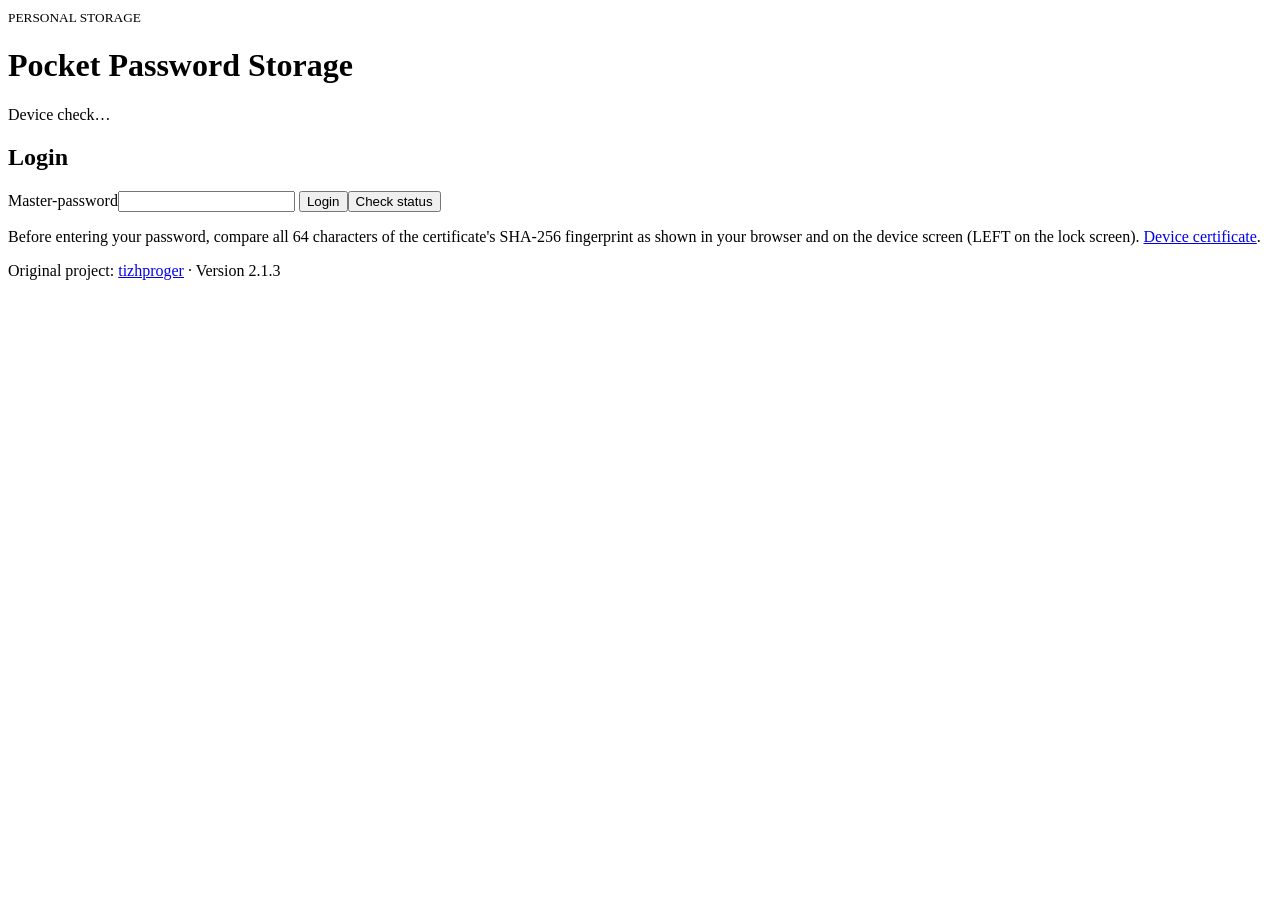
==== web/index.html @ 29c74db5 "Update project structure and code to version 2.1.3" ====
<!doctype html>
<html lang="en"><head><meta charset="utf-8"><meta name="viewport" content="width=device-width,initial-scale=1"><title>Pocket Password Storage</title><link rel="stylesheet" href="/style.css"><script src="/script.js" defer></script></head>
<body><header><div><small>PERSONAL STORAGE</small><h1>Pocket Password Storage</h1></div><span id="connection">Device check…</span></header>
<main><p id="notice" role="status" aria-live="polite"></p>
<section id="auth"><h2 id="authTitle">Login</h2><p id="authHelp"></p>
<form id="authForm"><label>Master-password<input id="master" type="password" required maxlength="128" autocomplete="current-password"></label>
<label id="confirmationLabel" hidden>Repeat master-password<input id="masterConfirm" type="password" maxlength="128" autocomplete="new-password"></label>
<label id="codeLabel" hidden>Code from the device screen<input id="setupCode" maxlength="8" autocomplete="off" spellcheck="false"></label>
<button id="authSubmit">Login</button><button type="button" id="checkStatus" class="secondary">Check status</button></form>
<div id="authProgress" class="progressNotice" role="status" aria-live="polite" aria-atomic="true" hidden><span class="spinner" aria-hidden="true"></span><span id="authProgressText"></span></div>
<p class="hint">Before entering your password, compare all 64 characters of the certificate's SHA-256 fingerprint as shown in your browser and on the device screen (LEFT on the lock screen). <a href="/device.crt">Device certificate</a>.</p></section>
<section id="vault" hidden><nav><button id="add">Add record</button><button id="refresh" class="secondary">Refresh</button><button id="backup" class="secondary">Backup</button><label class="fileButton">Import<input id="importFile" type="file" accept=".json,application/json"></label><button id="restore" class="secondary">Restore the previous snapshot</button><button id="settings" class="secondary">Settings</button><button id="lock" class="secondary">Block everything</button><button id="logout" class="secondary">Logout</button></nav>
<div class="listHeader"><h2>My records</h2><span id="count"></span></div><div id="records"></div><p class="hint">The session will end in 2 minutes due to inactivity. Changes are saved on the device.</p></section>
</main>
<dialog id="editor"><form id="entryForm"><h2 id="editorTitle">Record</h2><label>Website / name<input id="site" required maxlength="128" autocomplete="off"></label><label>Login<input id="login" maxlength="256" autocomplete="off"></label><label>Password<input id="password" type="password" maxlength="256" autocomplete="new-password"></label><button type="button" id="generate" class="secondary">Create a 20-character password</button><h3>Additional fields</h3><div id="extras"></div><button type="button" id="extraAdd" class="secondary">Add field</button><div class="actions"><button>Save</button><button type="button" data-close="editor" class="secondary">Cancel</button></div></form></dialog>
<dialog id="backupDialog"><form id="backupForm"><h2>Encrypted copy</h2><p>A separate password will protect the backup file. Without it, recovery is impossible.</p><label>Copy password (at least 12 bytes)<input id="backupPassword" type="password" required maxlength="128" autocomplete="new-password"></label><label>Repeat password<input id="backupConfirm" type="password" required maxlength="128" autocomplete="new-password"></label><div class="actions"><button>Download an encrypted copy</button><button type="button" data-close="backupDialog" class="secondary">Cancel</button></div><button type="button" id="plainExport" class="danger">Unprotected JSON export</button></form></dialog>
<dialog id="decryptDialog"><form id="decryptForm"><h2>Open backup</h2><label>Backup password<input id="decryptPassword" type="password" required maxlength="128" autocomplete="off"></label><div class="actions"><button>Decrypt</button><button type="button" data-close="decryptDialog" class="secondary">Cancel</button></div></form></dialog>
<dialog id="importDialog"><h2>Replace records?</h2><p id="importSummary"></p><p>All current records will be replaced with the contents of the file. Save a backup first.</p><div class="actions"><button id="confirmImport" class="danger">Replace all records</button><button data-close="importDialog" class="secondary">Cancel</button></div></dialog>
<dialog id="restoreDialog"><form id="restoreForm"><h2>Restore previous records?</h2><p>Current records will be replaced with the previous valid snapshot. The snapshot is retained until the next write attempt; even a failed attempt may replace it. Save an external backup before importing. Your current master password and PIN will be preserved. All sessions will be locked.</p><label>Current master password<input id="restorePassword" type="password" required maxlength="128" autocomplete="current-password"></label><div class="actions"><button class="danger">Confirm record replacement</button><button type="button" data-close="restoreDialog" class="secondary">Cancel</button></div></form></dialog>
<dialog id="settingsDialog"><h2>Settings</h2><button type="button" id="diagnostics" class="secondary">Memory and libraries</button><pre id="diagnosticsResult" role="status"></pre><p id="networkWarning" class="hint"></p><form id="networkForm"><label>Mode<select id="wifiMode"><option value="ap">Access point</option><option value="wifi">Home network</option></select></label><label>Home network SSID<input id="ssid" maxlength="32" autocomplete="off"></label><label>New home network password<input id="wifiPassword" type="password" maxlength="63" autocomplete="new-password" placeholder="Leave blank to keep the current password"></label><label class="check"><input id="openWifi" type="checkbox">Home network without a password</label><label>Access point SSID<input id="apSsid" required maxlength="32" autocomplete="off"></label><label>New access point password<input id="apPassword" type="password" maxlength="63" autocomplete="new-password" placeholder="Leave blank to keep the current password"></label><div class="actions"><button>Save network settings</button><button type="button" id="applyNetwork" class="secondary">Apply and reconnect</button></div></form><hr>
<form id="masterForm"><h3>Change master password</h3><label>Current password<input id="oldMaster" type="password" required maxlength="128" autocomplete="current-password"></label><label>New password (at least 12 bytes)<input id="newMaster" type="password" required maxlength="128" autocomplete="new-password"></label><label>Repeat new password<input id="newMasterConfirm" type="password" required maxlength="128" autocomplete="new-password"></label><button>Change and lock</button></form><p class="hint">The PIN is changed using the device buttons after entering the current PIN.</p><button data-close="settingsDialog" class="secondary">Close</button></dialog>
<footer>Original project: <a href='https://github.com/tizhproger/pocket_password_storage'>tizhproger</a> · Version 2.1.3</footer></body></html>
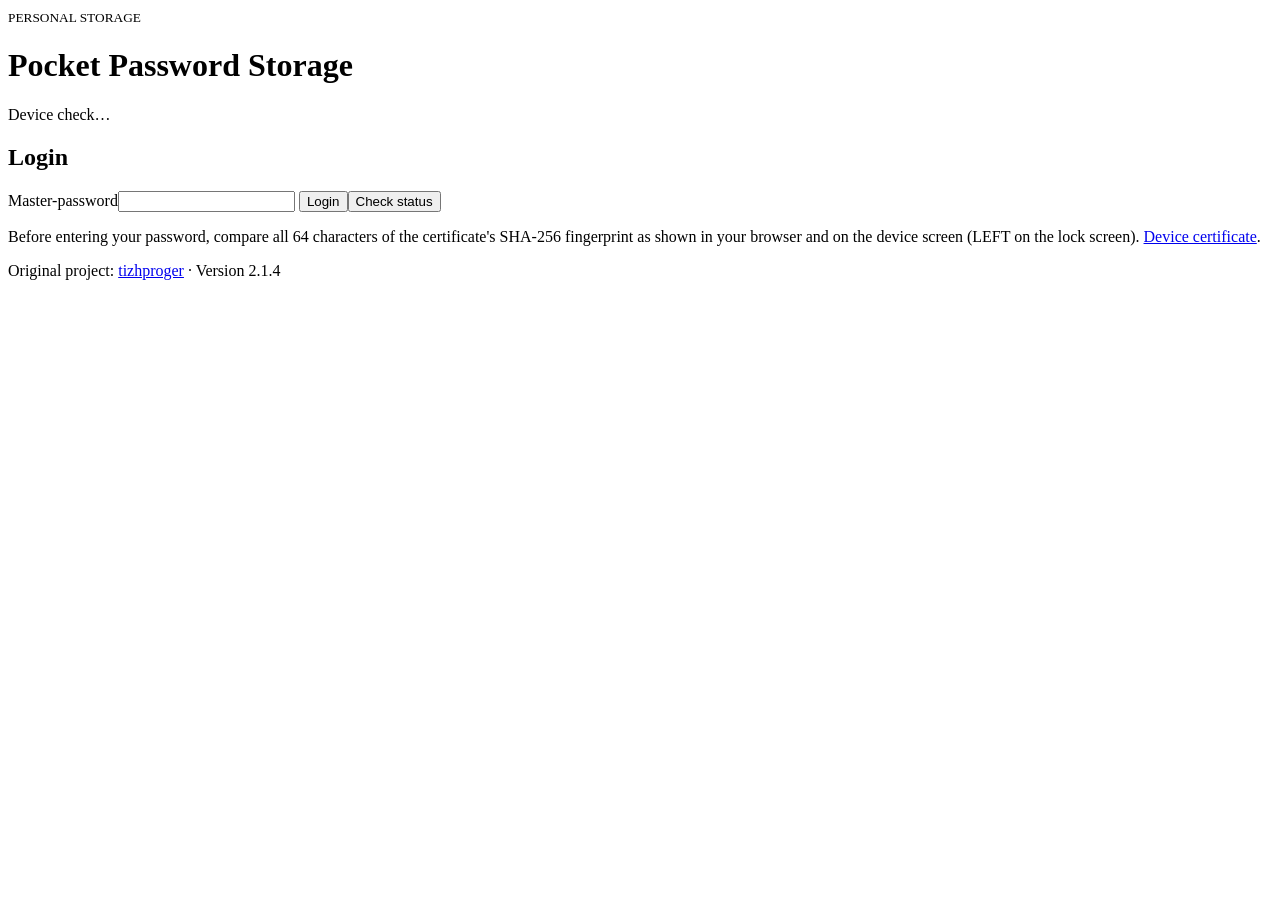
==== commit 883f8feb: "Updated WebUI with new features and fixed README" ====
--- a/web/index.html
+++ b/web/index.html
@@ -10,13 +10,38 @@
 <div id="authProgress" class="progressNotice" role="status" aria-live="polite" aria-atomic="true" hidden><span class="spinner" aria-hidden="true"></span><span id="authProgressText"></span></div>
 <p class="hint">Before entering your password, compare all 64 characters of the certificate's SHA-256 fingerprint as shown in your browser and on the device screen (LEFT on the lock screen). <a href="/device.crt">Device certificate</a>.</p></section>
 <section id="vault" hidden><nav><button id="add">Add record</button><button id="refresh" class="secondary">Refresh</button><button id="backup" class="secondary">Backup</button><label class="fileButton">Import<input id="importFile" type="file" accept=".json,application/json"></label><button id="restore" class="secondary">Restore the previous snapshot</button><button id="settings" class="secondary">Settings</button><button id="lock" class="secondary">Block everything</button><button id="logout" class="secondary">Logout</button></nav>
-<div class="listHeader"><h2>My records</h2><span id="count"></span></div><div id="records"></div><p class="hint">The session will end in 2 minutes due to inactivity. Changes are saved on the device.</p></section>
+<div class="listHeader"><h2 id="recordsHeading" tabindex="-1">My records</h2><span id="count" role="status" aria-live="polite"></span></div>
+<div class="filters">
+<label class="searchLabel">Search records<input id="search" type="search" placeholder="Name, Login/E-Mail or additional field" autocomplete="off" spellcheck="false" aria-controls="records"></label>
+<label>Match<select id="searchMatch"><option value="partial">Contains</option><option value="exact">Exact field value</option></select></label>
+<label>Tag<select id="tagFilter"><option value="">All tags</option><option value="untagged">Without tags</option></select></label>
+<button type="button" id="clearFilters" class="secondary">Clear filters</button>
+</div><div id="records"></div><p class="hint">The session will end in 2 minutes due to inactivity. Changes are saved on the device.</p></section>
 </main>
-<dialog id="editor"><form id="entryForm"><h2 id="editorTitle">Record</h2><label>Website / name<input id="site" required maxlength="128" autocomplete="off"></label><label>Login<input id="login" maxlength="256" autocomplete="off"></label><label>Password<input id="password" type="password" maxlength="256" autocomplete="new-password"></label><button type="button" id="generate" class="secondary">Create a 20-character password</button><h3>Additional fields</h3><div id="extras"></div><button type="button" id="extraAdd" class="secondary">Add field</button><div class="actions"><button>Save</button><button type="button" data-close="editor" class="secondary">Cancel</button></div></form></dialog>
+<dialog id="editor" aria-labelledby="editorTitle"><form id="entryForm" autocomplete="off"><h2 id="editorTitle">Record</h2>
+<label>Website / name<input id="site" required maxlength="128" autocomplete="off"></label>
+<label>Login/E-Mail<input id="login" maxlength="256" autocomplete="off" autocapitalize="none" spellcheck="false"></label>
+<label>Password<input id="password" type="password" maxlength="256" autocomplete="new-password" autocapitalize="none" spellcheck="false"></label>
+<div class="actions"><button type="button" id="showPassword" class="secondary" aria-controls="password" aria-pressed="false">Show password</button><button type="button" id="generate" class="secondary">Create a 20-character password</button></div>
+<label>Tags<input id="tags" maxlength="512" placeholder="Personal, Work, Wallet" autocomplete="off" spellcheck="false" aria-describedby="tagsHelp"></label>
+<p id="tagsHelp" class="hint">Separate tags with commas. Up to 8 tags, 32 UTF-8 bytes each. Tags use one additional field.</p>
+<h3>Additional fields</h3><p class="hint">Up to 8 fields including tags; each value can contain up to 512 UTF-8 bytes. Values are hidden in the records list until revealed.</p>
+<div id="extras"></div>
+<div class="fieldTools"><label>New field<select id="extraType"><option value="text">Text / note</option><option value="phrase">Recovery phrase (word grid)</option><option value="key">Wallet private key</option><option value="codes">Security / recovery codes</option></select></label><button type="button" id="extraAdd" class="secondary">Add field</button></div>
+<p id="extraCount" class="hint" role="status"></p>
+<div class="actions"><button>Save</button><button type="button" data-close="editor" class="secondary">Cancel</button></div></form></dialog>
+<dialog id="phraseDialog" aria-labelledby="phraseTitle"><form id="phraseForm" autocomplete="off"><h2 id="phraseTitle">Recovery phrase</h2>
+<p class="hint">Enter the words in their original order. Paste a complete phrase into the first cell, or several words into any cell. Nothing is saved until you apply the phrase and save the record.</p>
+<label>Number of words<select id="phraseLength"><option>12</option><option>15</option><option>18</option><option>21</option><option selected>24</option></select></label>
+<label class="check"><input id="showPhrase" type="checkbox">Show words</label>
+<div id="phraseWords" class="wordGrid"></div><p id="phraseCount" class="hint" role="status" aria-live="polite"></p>
+<p class="hint">Input helper only: words and wallet checksum are not verified. Keep the original phrase exactly as issued by your wallet.</p>
+<div class="actions"><button>Use phrase</button><button type="button" data-close="phraseDialog" class="secondary">Cancel</button></div></form></dialog>
 <dialog id="backupDialog"><form id="backupForm"><h2>Encrypted copy</h2><p>A separate password will protect the backup file. Without it, recovery is impossible.</p><label>Copy password (at least 12 bytes)<input id="backupPassword" type="password" required maxlength="128" autocomplete="new-password"></label><label>Repeat password<input id="backupConfirm" type="password" required maxlength="128" autocomplete="new-password"></label><div class="actions"><button>Download an encrypted copy</button><button type="button" data-close="backupDialog" class="secondary">Cancel</button></div><button type="button" id="plainExport" class="danger">Unprotected JSON export</button></form></dialog>
 <dialog id="decryptDialog"><form id="decryptForm"><h2>Open backup</h2><label>Backup password<input id="decryptPassword" type="password" required maxlength="128" autocomplete="off"></label><div class="actions"><button>Decrypt</button><button type="button" data-close="decryptDialog" class="secondary">Cancel</button></div></form></dialog>
 <dialog id="importDialog"><h2>Replace records?</h2><p id="importSummary"></p><p>All current records will be replaced with the contents of the file. Save a backup first.</p><div class="actions"><button id="confirmImport" class="danger">Replace all records</button><button data-close="importDialog" class="secondary">Cancel</button></div></dialog>
 <dialog id="restoreDialog"><form id="restoreForm"><h2>Restore previous records?</h2><p>Current records will be replaced with the previous valid snapshot. The snapshot is retained until the next write attempt; even a failed attempt may replace it. Save an external backup before importing. Your current master password and PIN will be preserved. All sessions will be locked.</p><label>Current master password<input id="restorePassword" type="password" required maxlength="128" autocomplete="current-password"></label><div class="actions"><button class="danger">Confirm record replacement</button><button type="button" data-close="restoreDialog" class="secondary">Cancel</button></div></form></dialog>
 <dialog id="settingsDialog"><h2>Settings</h2><button type="button" id="diagnostics" class="secondary">Memory and libraries</button><pre id="diagnosticsResult" role="status"></pre><p id="networkWarning" class="hint"></p><form id="networkForm"><label>Mode<select id="wifiMode"><option value="ap">Access point</option><option value="wifi">Home network</option></select></label><label>Home network SSID<input id="ssid" maxlength="32" autocomplete="off"></label><label>New home network password<input id="wifiPassword" type="password" maxlength="63" autocomplete="new-password" placeholder="Leave blank to keep the current password"></label><label class="check"><input id="openWifi" type="checkbox">Home network without a password</label><label>Access point SSID<input id="apSsid" required maxlength="32" autocomplete="off"></label><label>New access point password<input id="apPassword" type="password" maxlength="63" autocomplete="new-password" placeholder="Leave blank to keep the current password"></label><div class="actions"><button>Save network settings</button><button type="button" id="applyNetwork" class="secondary">Apply and reconnect</button></div></form><hr>
 <form id="masterForm"><h3>Change master password</h3><label>Current password<input id="oldMaster" type="password" required maxlength="128" autocomplete="current-password"></label><label>New password (at least 12 bytes)<input id="newMaster" type="password" required maxlength="128" autocomplete="new-password"></label><label>Repeat new password<input id="newMasterConfirm" type="password" required maxlength="128" autocomplete="new-password"></label><button>Change and lock</button></form><p class="hint">The PIN is changed using the device buttons after entering the current PIN.</p><button data-close="settingsDialog" class="secondary">Close</button></dialog>
-<footer>Original project: <a href='https://github.com/tizhproger/pocket_password_storage'>tizhproger</a> · Version 2.1.3</footer></body></html>
+<button type="button" id="backToTop" class="backToTop" aria-label="Back to top" hidden>↑ Back to top</button>
+<footer>Original project: <a href='https://github.com/tizhproger/pocket_password_storage'>tizhproger</a> · Version 2.1.4</footer></body></html>
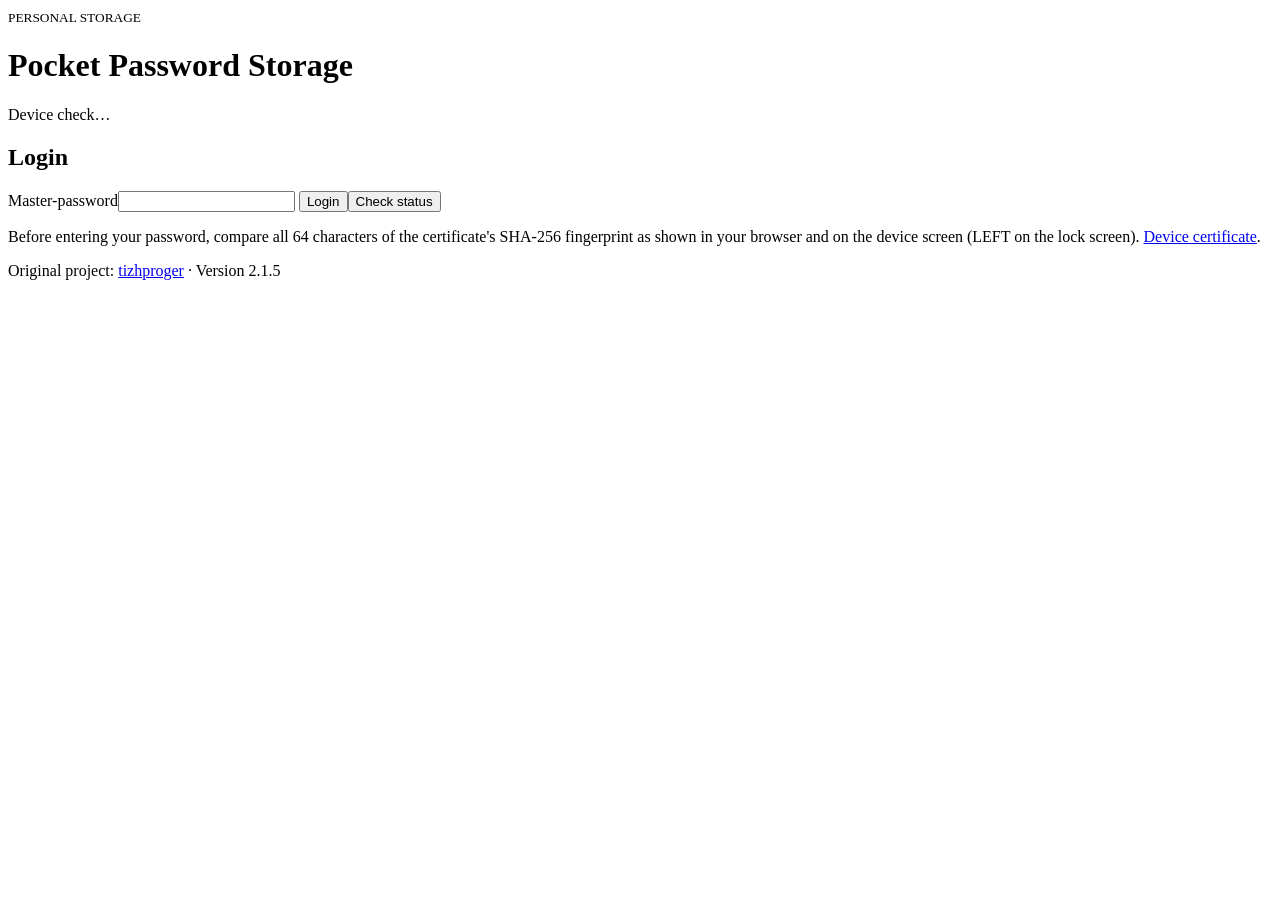
==== commit 456b1337: "Switching to v2.1.5" ====
--- a/web/index.html
+++ b/web/index.html
@@ -44,4 +44,4 @@
 <dialog id="settingsDialog"><h2>Settings</h2><button type="button" id="diagnostics" class="secondary">Memory and libraries</button><pre id="diagnosticsResult" role="status"></pre><p id="networkWarning" class="hint"></p><form id="networkForm"><label>Mode<select id="wifiMode"><option value="ap">Access point</option><option value="wifi">Home network</option></select></label><label>Home network SSID<input id="ssid" maxlength="32" autocomplete="off"></label><label>New home network password<input id="wifiPassword" type="password" maxlength="63" autocomplete="new-password" placeholder="Leave blank to keep the current password"></label><label class="check"><input id="openWifi" type="checkbox">Home network without a password</label><label>Access point SSID<input id="apSsid" required maxlength="32" autocomplete="off"></label><label>New access point password<input id="apPassword" type="password" maxlength="63" autocomplete="new-password" placeholder="Leave blank to keep the current password"></label><div class="actions"><button>Save network settings</button><button type="button" id="applyNetwork" class="secondary">Apply and reconnect</button></div></form><hr>
 <form id="masterForm"><h3>Change master password</h3><label>Current password<input id="oldMaster" type="password" required maxlength="128" autocomplete="current-password"></label><label>New password (at least 12 bytes)<input id="newMaster" type="password" required maxlength="128" autocomplete="new-password"></label><label>Repeat new password<input id="newMasterConfirm" type="password" required maxlength="128" autocomplete="new-password"></label><button>Change and lock</button></form><p class="hint">The PIN is changed using the device buttons after entering the current PIN.</p><button data-close="settingsDialog" class="secondary">Close</button></dialog>
 <button type="button" id="backToTop" class="backToTop" aria-label="Back to top" hidden>↑ Back to top</button>
-<footer>Original project: <a href='https://github.com/tizhproger/pocket_password_storage'>tizhproger</a> · Version 2.1.4</footer></body></html>+<footer>Original project: <a href='https://github.com/tizhproger/pocket_password_storage'>tizhproger</a> · Version 2.1.5</footer></body></html>
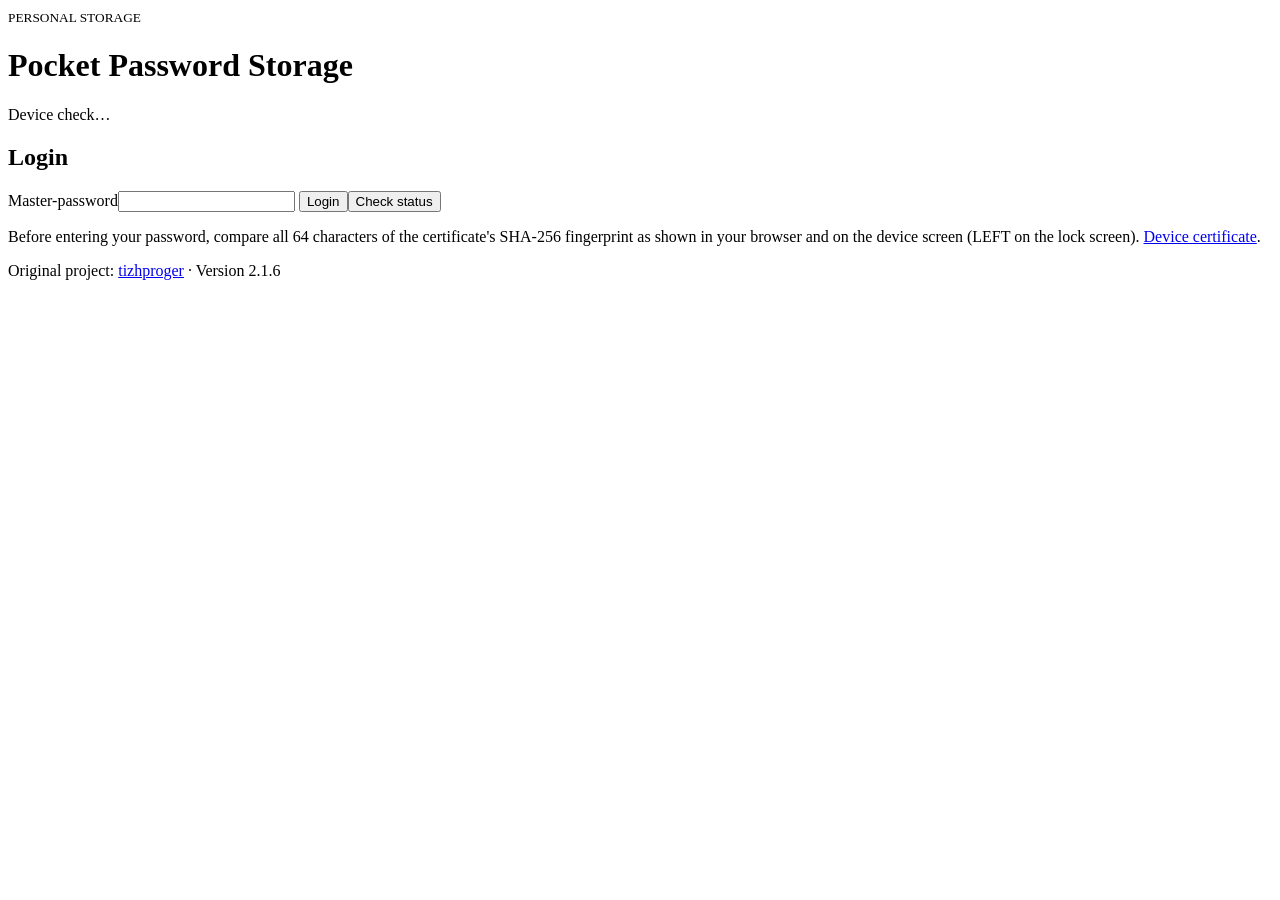
==== commit 69f1c214: "Optimization, error correction and stability improvements. Switching to version 2.1.6" ====
--- a/web/index.html
+++ b/web/index.html
@@ -44,4 +44,4 @@
 <dialog id="settingsDialog"><h2>Settings</h2><button type="button" id="diagnostics" class="secondary">Memory and libraries</button><pre id="diagnosticsResult" role="status"></pre><p id="networkWarning" class="hint"></p><form id="networkForm"><label>Mode<select id="wifiMode"><option value="ap">Access point</option><option value="wifi">Home network</option></select></label><label>Home network SSID<input id="ssid" maxlength="32" autocomplete="off"></label><label>New home network password<input id="wifiPassword" type="password" maxlength="63" autocomplete="new-password" placeholder="Leave blank to keep the current password"></label><label class="check"><input id="openWifi" type="checkbox">Home network without a password</label><label>Access point SSID<input id="apSsid" required maxlength="32" autocomplete="off"></label><label>New access point password<input id="apPassword" type="password" maxlength="63" autocomplete="new-password" placeholder="Leave blank to keep the current password"></label><div class="actions"><button>Save network settings</button><button type="button" id="applyNetwork" class="secondary">Apply and reconnect</button></div></form><hr>
 <form id="masterForm"><h3>Change master password</h3><label>Current password<input id="oldMaster" type="password" required maxlength="128" autocomplete="current-password"></label><label>New password (at least 12 bytes)<input id="newMaster" type="password" required maxlength="128" autocomplete="new-password"></label><label>Repeat new password<input id="newMasterConfirm" type="password" required maxlength="128" autocomplete="new-password"></label><button>Change and lock</button></form><p class="hint">The PIN is changed using the device buttons after entering the current PIN.</p><button data-close="settingsDialog" class="secondary">Close</button></dialog>
 <button type="button" id="backToTop" class="backToTop" aria-label="Back to top" hidden>↑ Back to top</button>
-<footer>Original project: <a href='https://github.com/tizhproger/pocket_password_storage'>tizhproger</a> · Version 2.1.5</footer></body></html>+<footer>Original project: <a href='https://github.com/tizhproger/pocket_password_storage'>tizhproger</a> · Version 2.1.6</footer></body></html>
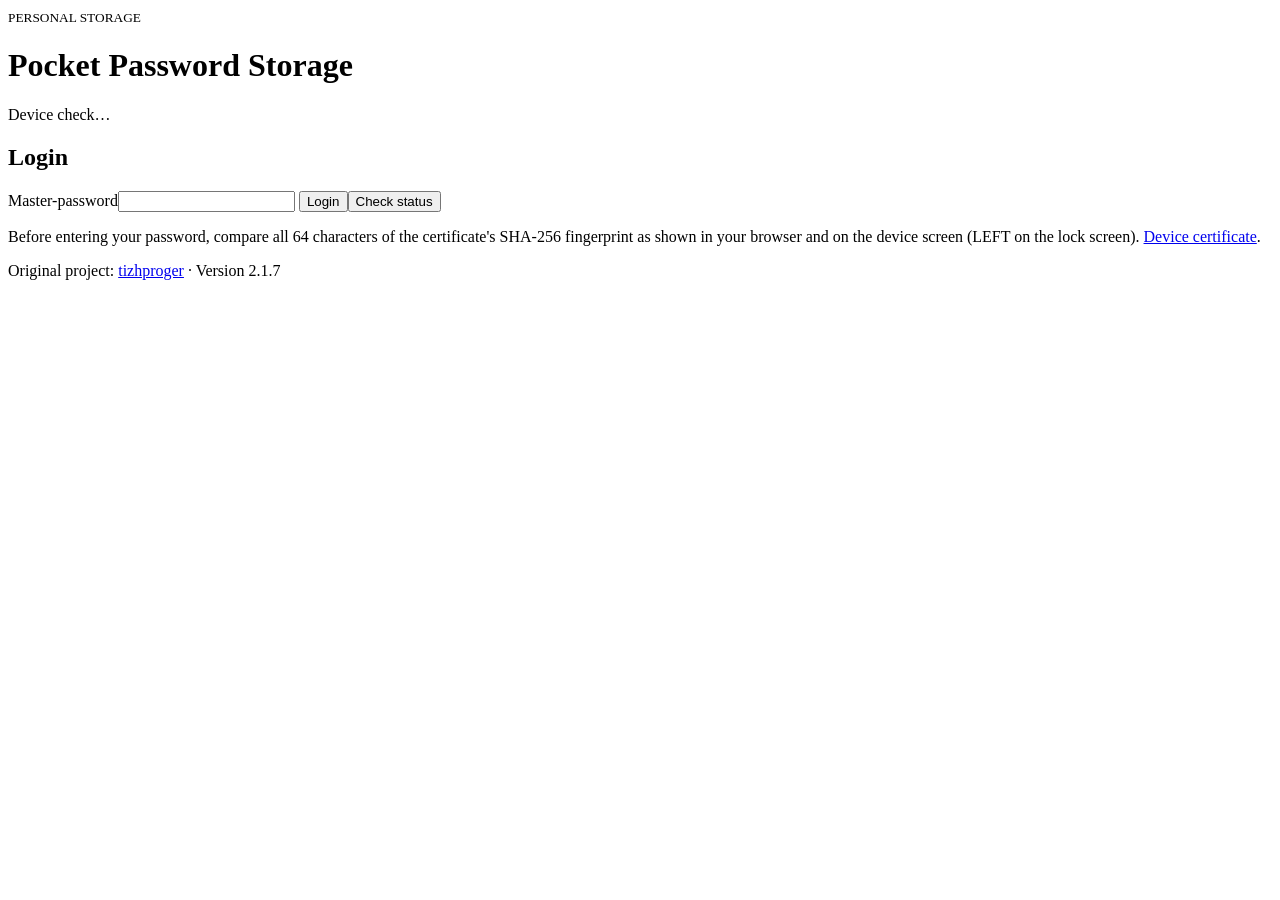
==== commit 5a5e5cc4: "Extended limits to 256 records. Added dynamical limit calculation. Switched to v2.1.7" ====
--- a/web/index.html
+++ b/web/index.html
@@ -44,4 +44,4 @@
 <dialog id="settingsDialog"><h2>Settings</h2><button type="button" id="diagnostics" class="secondary">Memory and libraries</button><pre id="diagnosticsResult" role="status"></pre><p id="networkWarning" class="hint"></p><form id="networkForm"><label>Mode<select id="wifiMode"><option value="ap">Access point</option><option value="wifi">Home network</option></select></label><label>Home network SSID<input id="ssid" maxlength="32" autocomplete="off"></label><label>New home network password<input id="wifiPassword" type="password" maxlength="63" autocomplete="new-password" placeholder="Leave blank to keep the current password"></label><label class="check"><input id="openWifi" type="checkbox">Home network without a password</label><label>Access point SSID<input id="apSsid" required maxlength="32" autocomplete="off"></label><label>New access point password<input id="apPassword" type="password" maxlength="63" autocomplete="new-password" placeholder="Leave blank to keep the current password"></label><div class="actions"><button>Save network settings</button><button type="button" id="applyNetwork" class="secondary">Apply and reconnect</button></div></form><hr>
 <form id="masterForm"><h3>Change master password</h3><label>Current password<input id="oldMaster" type="password" required maxlength="128" autocomplete="current-password"></label><label>New password (at least 12 bytes)<input id="newMaster" type="password" required maxlength="128" autocomplete="new-password"></label><label>Repeat new password<input id="newMasterConfirm" type="password" required maxlength="128" autocomplete="new-password"></label><button>Change and lock</button></form><p class="hint">The PIN is changed using the device buttons after entering the current PIN.</p><button data-close="settingsDialog" class="secondary">Close</button></dialog>
 <button type="button" id="backToTop" class="backToTop" aria-label="Back to top" hidden>↑ Back to top</button>
-<footer>Original project: <a href='https://github.com/tizhproger/pocket_password_storage'>tizhproger</a> · Version 2.1.6</footer></body></html>+<footer>Original project: <a href='https://github.com/tizhproger/pocket_password_storage'>tizhproger</a> · Version 2.1.7</footer></body></html>
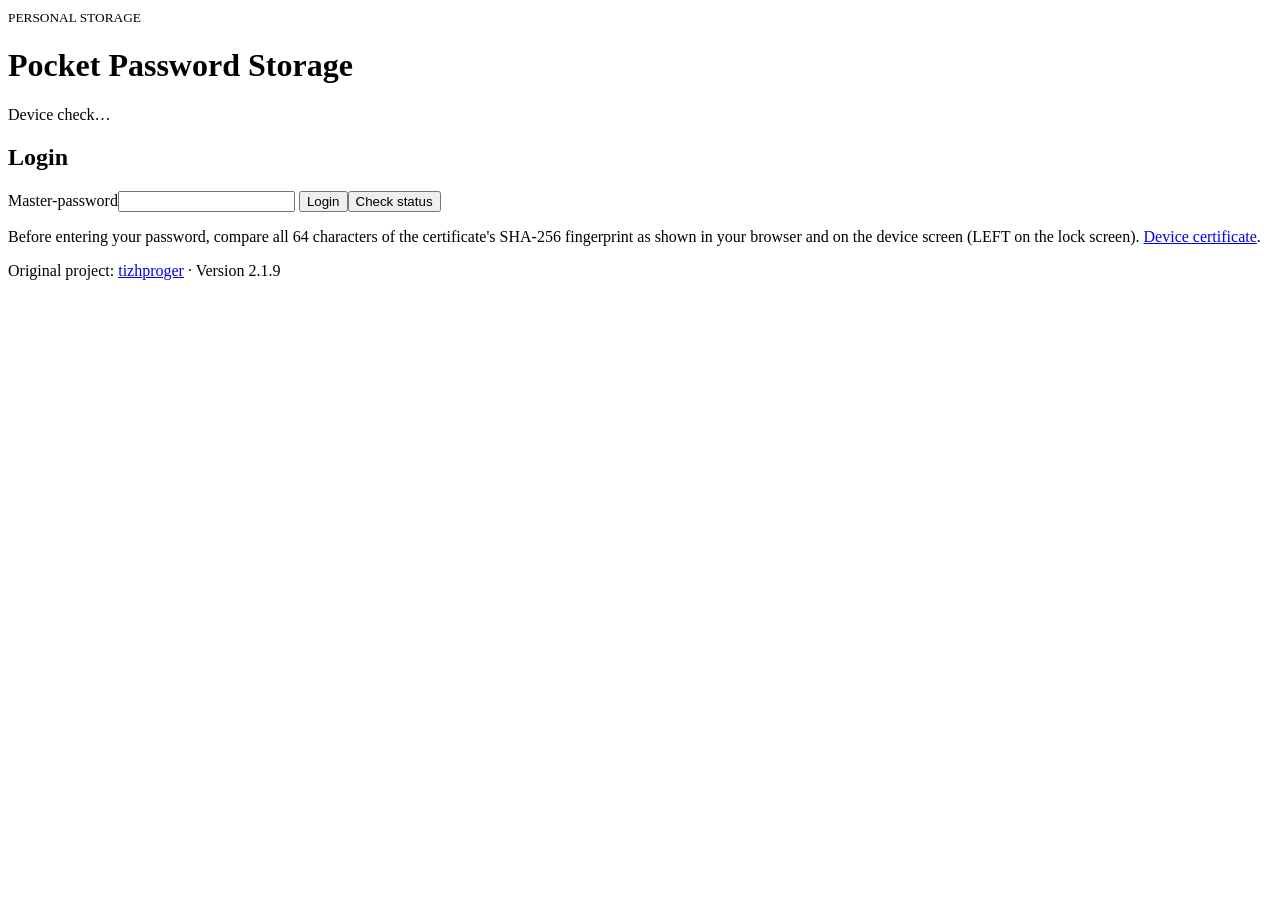
==== commit 350dd62f: "Fixed bug 'Not enough RAM' when saving records with multiple additional fields and login/pass. Switc" ====
--- a/web/index.html
+++ b/web/index.html
@@ -44,4 +44,4 @@
 <dialog id="settingsDialog"><h2>Settings</h2><button type="button" id="diagnostics" class="secondary">Memory and libraries</button><pre id="diagnosticsResult" role="status"></pre><p id="networkWarning" class="hint"></p><form id="networkForm"><label>Mode<select id="wifiMode"><option value="ap">Access point</option><option value="wifi">Home network</option></select></label><label>Home network SSID<input id="ssid" maxlength="32" autocomplete="off"></label><label>New home network password<input id="wifiPassword" type="password" maxlength="63" autocomplete="new-password" placeholder="Leave blank to keep the current password"></label><label class="check"><input id="openWifi" type="checkbox">Home network without a password</label><label>Access point SSID<input id="apSsid" required maxlength="32" autocomplete="off"></label><label>New access point password<input id="apPassword" type="password" maxlength="63" autocomplete="new-password" placeholder="Leave blank to keep the current password"></label><div class="actions"><button>Save network settings</button><button type="button" id="applyNetwork" class="secondary">Apply and reconnect</button></div></form><hr>
 <form id="masterForm"><h3>Change master password</h3><label>Current password<input id="oldMaster" type="password" required maxlength="128" autocomplete="current-password"></label><label>New password (at least 12 bytes)<input id="newMaster" type="password" required maxlength="128" autocomplete="new-password"></label><label>Repeat new password<input id="newMasterConfirm" type="password" required maxlength="128" autocomplete="new-password"></label><button>Change and lock</button></form><p class="hint">The PIN is changed using the device buttons after entering the current PIN.</p><button data-close="settingsDialog" class="secondary">Close</button></dialog>
 <button type="button" id="backToTop" class="backToTop" aria-label="Back to top" hidden>↑ Back to top</button>
-<footer>Original project: <a href='https://github.com/tizhproger/pocket_password_storage'>tizhproger</a> · Version 2.1.7</footer></body></html>+<footer>Original project: <a href='https://github.com/tizhproger/pocket_password_storage'>tizhproger</a> · Version 2.1.9</footer></body></html>
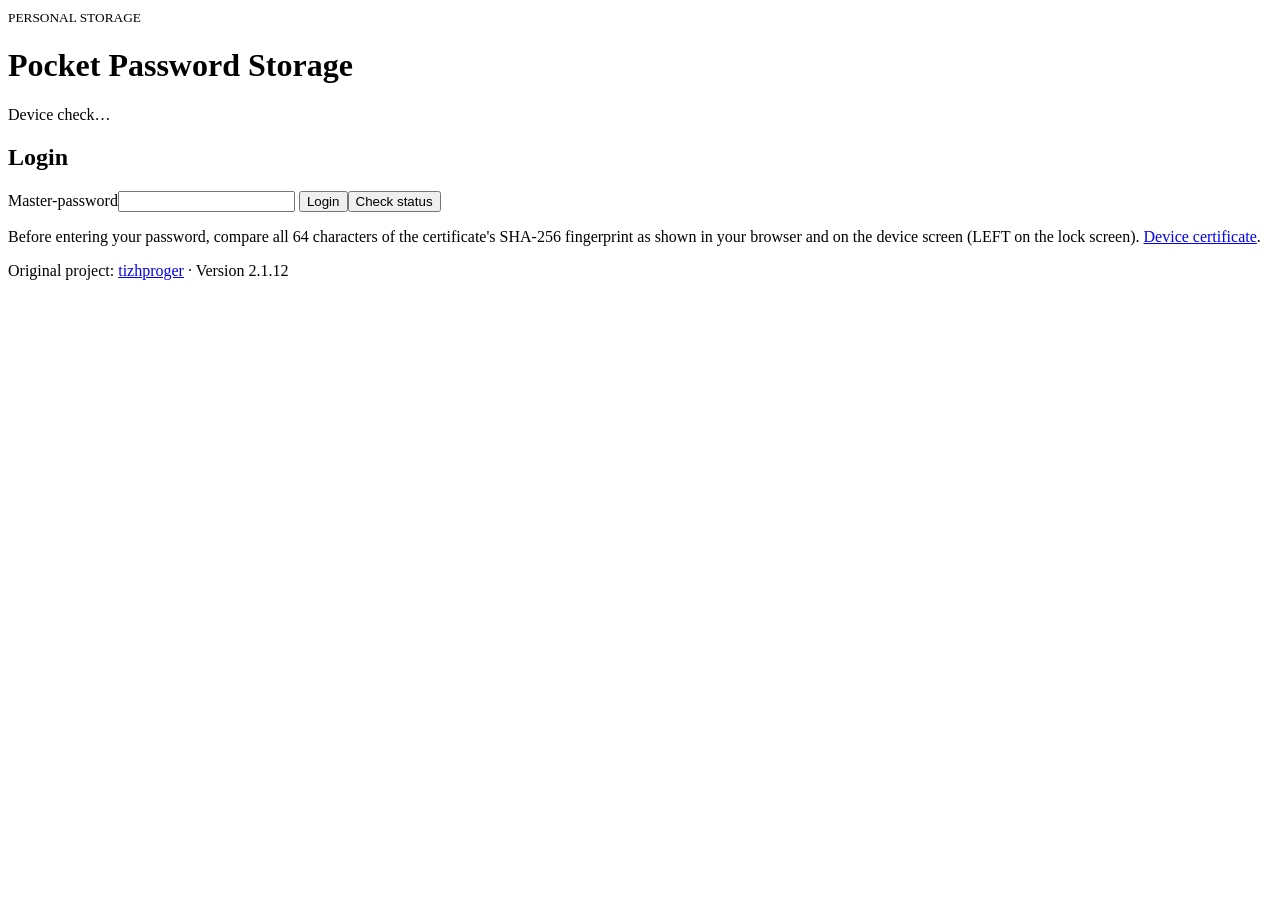
==== commit 27b41556: "Fixed 'Not enough RAM...' bug. Extended diagnostic values. Lowered data load peaks. Improved stabili" ====
--- a/web/index.html
+++ b/web/index.html
@@ -41,7 +41,7 @@
 <dialog id="decryptDialog"><form id="decryptForm"><h2>Open backup</h2><label>Backup password<input id="decryptPassword" type="password" required maxlength="128" autocomplete="off"></label><div class="actions"><button>Decrypt</button><button type="button" data-close="decryptDialog" class="secondary">Cancel</button></div></form></dialog>
 <dialog id="importDialog"><h2>Replace records?</h2><p id="importSummary"></p><p>All current records will be replaced with the contents of the file. Save a backup first.</p><div class="actions"><button id="confirmImport" class="danger">Replace all records</button><button data-close="importDialog" class="secondary">Cancel</button></div></dialog>
 <dialog id="restoreDialog"><form id="restoreForm"><h2>Restore previous records?</h2><p>Current records will be replaced with the previous valid snapshot. The snapshot is retained until the next write attempt; even a failed attempt may replace it. Save an external backup before importing. Your current master password and PIN will be preserved. All sessions will be locked.</p><label>Current master password<input id="restorePassword" type="password" required maxlength="128" autocomplete="current-password"></label><div class="actions"><button class="danger">Confirm record replacement</button><button type="button" data-close="restoreDialog" class="secondary">Cancel</button></div></form></dialog>
-<dialog id="settingsDialog"><h2>Settings</h2><button type="button" id="diagnostics" class="secondary">Memory and libraries</button><pre id="diagnosticsResult" role="status"></pre><p id="networkWarning" class="hint"></p><form id="networkForm"><label>Mode<select id="wifiMode"><option value="ap">Access point</option><option value="wifi">Home network</option></select></label><label>Home network SSID<input id="ssid" maxlength="32" autocomplete="off"></label><label>New home network password<input id="wifiPassword" type="password" maxlength="63" autocomplete="new-password" placeholder="Leave blank to keep the current password"></label><label class="check"><input id="openWifi" type="checkbox">Home network without a password</label><label>Access point SSID<input id="apSsid" required maxlength="32" autocomplete="off"></label><label>New access point password<input id="apPassword" type="password" maxlength="63" autocomplete="new-password" placeholder="Leave blank to keep the current password"></label><div class="actions"><button>Save network settings</button><button type="button" id="applyNetwork" class="secondary">Apply and reconnect</button></div></form><hr>
+<dialog id="settingsDialog"><h2>Settings</h2><button type="button" id="diagnostics" class="secondary">Refresh memory diagnostics</button><pre id="diagnosticsResult" role="status"></pre><p id="networkWarning" class="hint"></p><form id="networkForm"><label>Mode<select id="wifiMode"><option value="ap">Access point</option><option value="wifi">Home network</option></select></label><label>Home network SSID<input id="ssid" maxlength="32" autocomplete="off"></label><label>New home network password<input id="wifiPassword" type="password" maxlength="63" autocomplete="new-password" placeholder="Leave blank to keep the current password"></label><label class="check"><input id="openWifi" type="checkbox">Home network without a password</label><label>Access point SSID<input id="apSsid" required maxlength="32" autocomplete="off"></label><label>New access point password<input id="apPassword" type="password" maxlength="63" autocomplete="new-password" placeholder="Leave blank to keep the current password"></label><div class="actions"><button>Save network settings</button><button type="button" id="applyNetwork" class="secondary">Apply and reconnect</button></div></form><hr>
 <form id="masterForm"><h3>Change master password</h3><label>Current password<input id="oldMaster" type="password" required maxlength="128" autocomplete="current-password"></label><label>New password (at least 12 bytes)<input id="newMaster" type="password" required maxlength="128" autocomplete="new-password"></label><label>Repeat new password<input id="newMasterConfirm" type="password" required maxlength="128" autocomplete="new-password"></label><button>Change and lock</button></form><p class="hint">The PIN is changed using the device buttons after entering the current PIN.</p><button data-close="settingsDialog" class="secondary">Close</button></dialog>
 <button type="button" id="backToTop" class="backToTop" aria-label="Back to top" hidden>↑ Back to top</button>
-<footer>Original project: <a href='https://github.com/tizhproger/pocket_password_storage'>tizhproger</a> · Version 2.1.9</footer></body></html>+<footer>Original project: <a href='https://github.com/tizhproger/pocket_password_storage'>tizhproger</a> · Version 2.1.12</footer></body></html>
